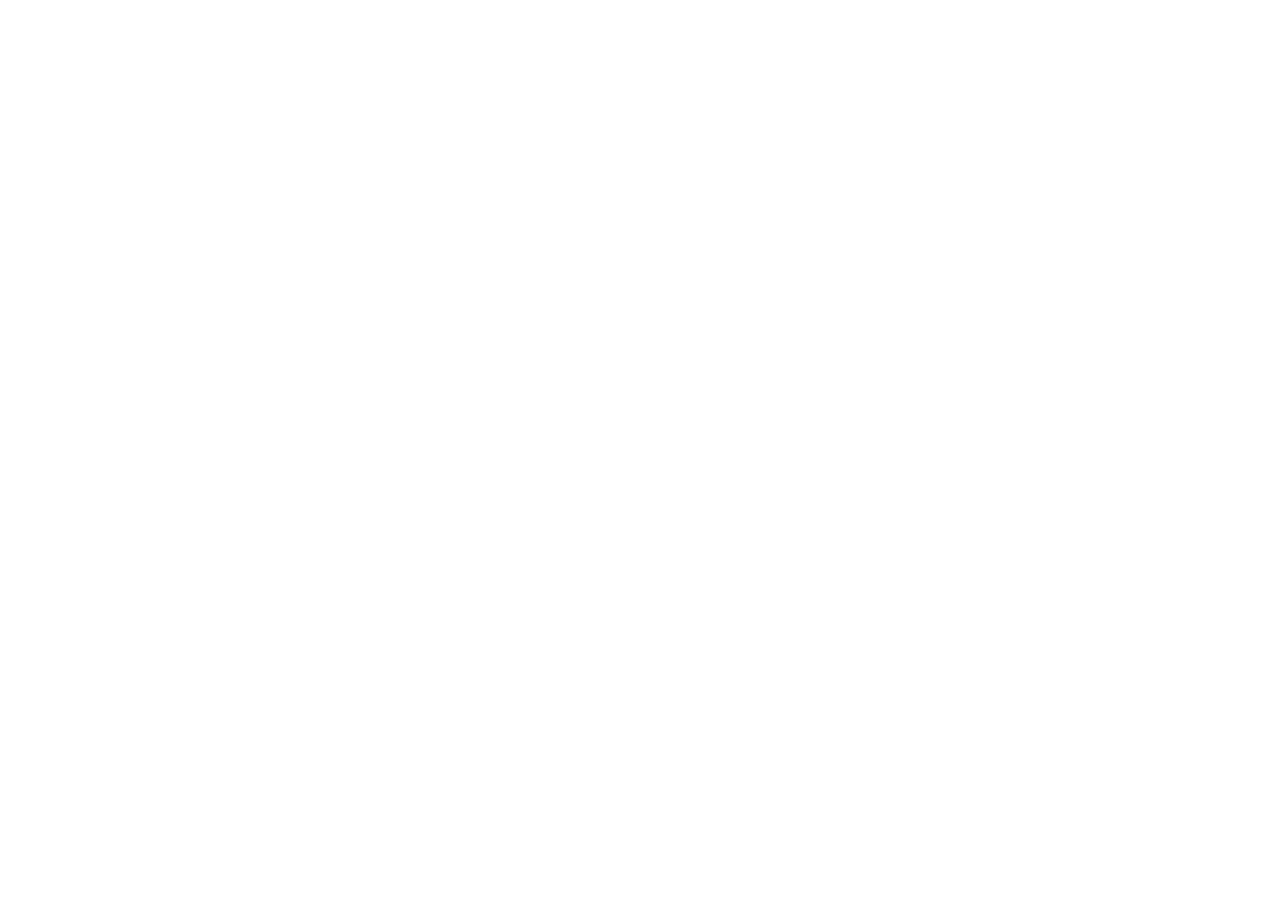
==== web/index.html @ 7244439d "First Commit" ====
<!DOCTYPE html>
<html>
<head>
  <!--
    If you are serving your web app in a path other than the root, change the
    href value below to reflect the base path you are serving from.

    The path provided below has to start and end with a slash "/" in order for
    it to work correctly.

    For more details:
    * https://developer.mozilla.org/en-US/docs/Web/HTML/Element/base

    This is a placeholder for base href that will be replaced by the value of
    the `--base-href` argument provided to `flutter build`.
  -->
  <base href="$FLUTTER_BASE_HREF">

  <meta charset="UTF-8">
  <meta content="IE=Edge" http-equiv="X-UA-Compatible">
  <meta name="description" content="A new Flutter project.">

  <!-- iOS meta tags & icons -->
  <meta name="apple-mobile-web-app-capable" content="yes">
  <meta name="apple-mobile-web-app-status-bar-style" content="black">
  <meta name="apple-mobile-web-app-title" content="iau_flutter_weekend">
  <link rel="apple-touch-icon" href="icons/Icon-192.png">

  <!-- Favicon -->
  <link rel="icon" type="image/png" href="favicon.png"/>

  <title>iau_flutter_weekend</title>
  <link rel="manifest" href="manifest.json">

  <script>
    // The value below is injected by flutter build, do not touch.
    var serviceWorkerVersion = null;
  </script>
  <!-- This script adds the flutter initialization JS code -->
  <script src="flutter.js" defer></script>
</head>
<body>
  <script>
    window.addEventListener('load', function(ev) {
      // Download main.dart.js
      _flutter.loader.loadEntrypoint({
        serviceWorker: {
          serviceWorkerVersion: serviceWorkerVersion,
        }
      }).then(function(engineInitializer) {
        return engineInitializer.initializeEngine();
      }).then(function(appRunner) {
        return appRunner.runApp();
      });
    });
  </script>
</body>
</html>
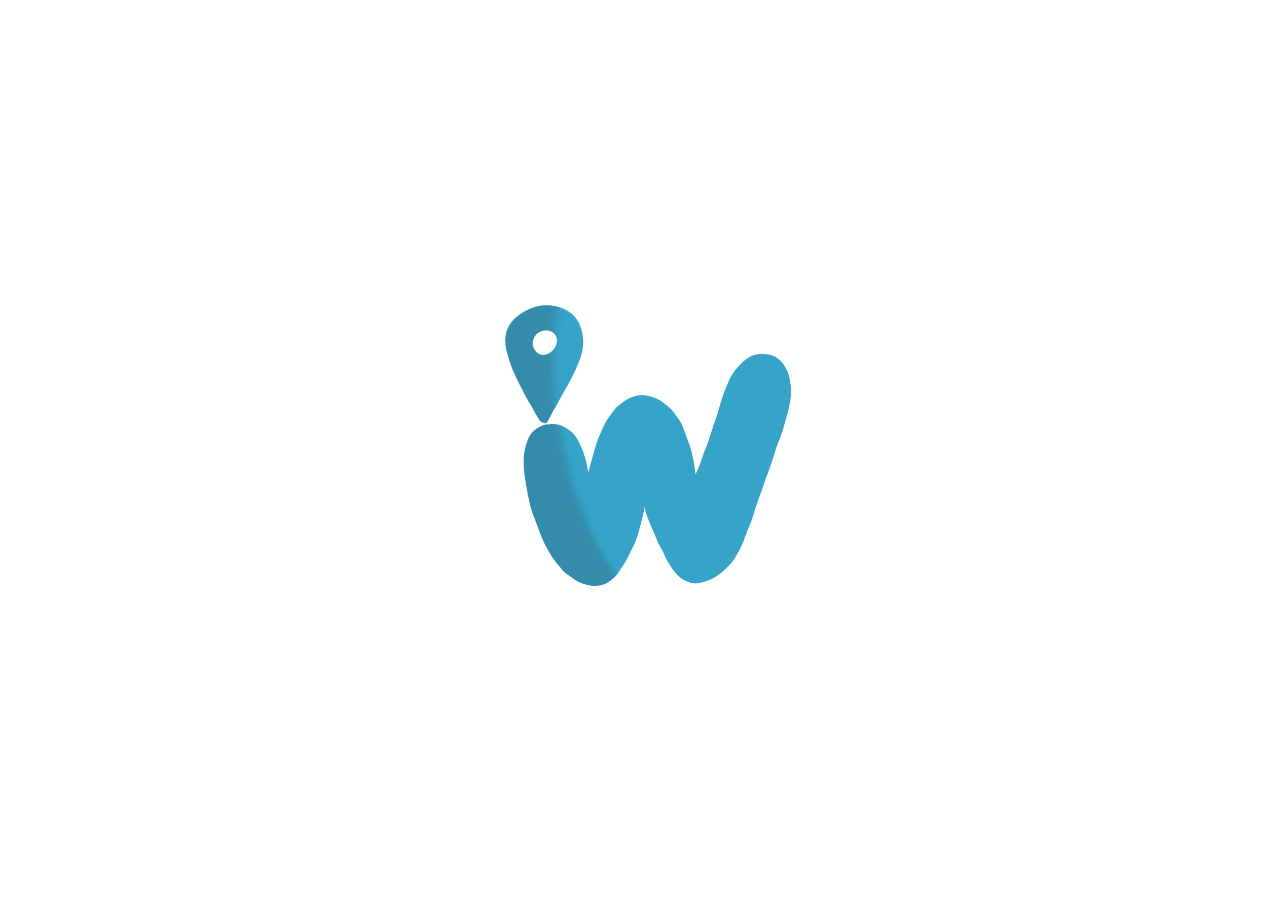
==== commit fca71289: "WIP" ====
--- a/web/index.html
+++ b/web/index.html
@@ -1,6 +1,4 @@
-<!DOCTYPE html>
-<html>
-<head>
+<!DOCTYPE html><html><head>
   <!--
     If you are serving your web app in a path other than the root, change the
     href value below to reflect the base path you are serving from.
@@ -27,7 +25,7 @@
   <link rel="apple-touch-icon" href="icons/Icon-192.png">
 
   <!-- Favicon -->
-  <link rel="icon" type="image/png" href="favicon.png"/>
+  <link rel="icon" type="image/png" href="favicon.png">
 
   <title>iau_flutter_weekend</title>
   <link rel="manifest" href="manifest.json">
@@ -37,9 +35,16 @@
     var serviceWorkerVersion = null;
   </script>
   <!-- This script adds the flutter initialization JS code -->
-  <script src="flutter.js" defer></script>
+  <script src="flutter.js" defer=""></script>
+  <link rel="stylesheet" type="text/css" href="splash/style.css">
+  <meta content="width=device-width, initial-scale=1.0, maximum-scale=1.0, user-scalable=no" name="viewport">
+  <script src="splash/splash.js"></script>
 </head>
-<body>
+<body>  <picture id="splash">
+      <source srcset="splash/img/light-1x.png 1x, splash/img/light-2x.png 2x, splash/img/light-3x.png 3x, splash/img/light-4x.png 4x" media="(prefers-color-scheme: light)">
+      <source srcset="splash/img/dark-1x.png 1x, splash/img/dark-2x.png 2x, splash/img/dark-3x.png 3x, splash/img/dark-4x.png 4x" media="(prefers-color-scheme: dark)">
+      <img class="center" aria-hidden="true" src="splash/img/light-1x.png" alt="">
+  </picture>
   <script>
     window.addEventListener('load', function(ev) {
       // Download main.dart.js
@@ -54,5 +59,6 @@
       });
     });
   </script>
-</body>
-</html>
+
+
+</body></html>
--- a/web/splash/style.css
+++ b/web/splash/style.css
@@ -0,0 +1,63 @@
+body {
+  margin:0;
+  height:100%;
+  background: #FEFFFF;
+  
+  background-size: 100% 100%;
+}
+
+.center {
+  margin: 0;
+  position: absolute;
+  top: 50%;
+  left: 50%;
+  -ms-transform: translate(-50%, -50%);
+  transform: translate(-50%, -50%);
+}
+
+.contain {
+  display:block;
+  width:100%; height:100%;
+  object-fit: contain;
+}
+
+.stretch {
+  display:block;
+  width:100%; height:100%;
+}
+
+.cover {
+  display:block;
+  width:100%; height:100%;
+  object-fit: cover;
+}
+
+.bottom {
+  position: absolute;
+  bottom: 0;
+  left: 50%;
+  -ms-transform: translate(-50%, 0);
+  transform: translate(-50%, 0);
+}
+
+.bottomLeft {
+  position: absolute;
+  bottom: 0;
+  left: 0;
+}
+
+.bottomRight {
+  position: absolute;
+  bottom: 0;
+  right: 0;
+}
+
+@media (prefers-color-scheme: dark) {
+  body {
+    margin:0;
+    height:100%;
+    background: #FEFFFF;
+    
+    background-size: 100% 100%;
+  }
+}
